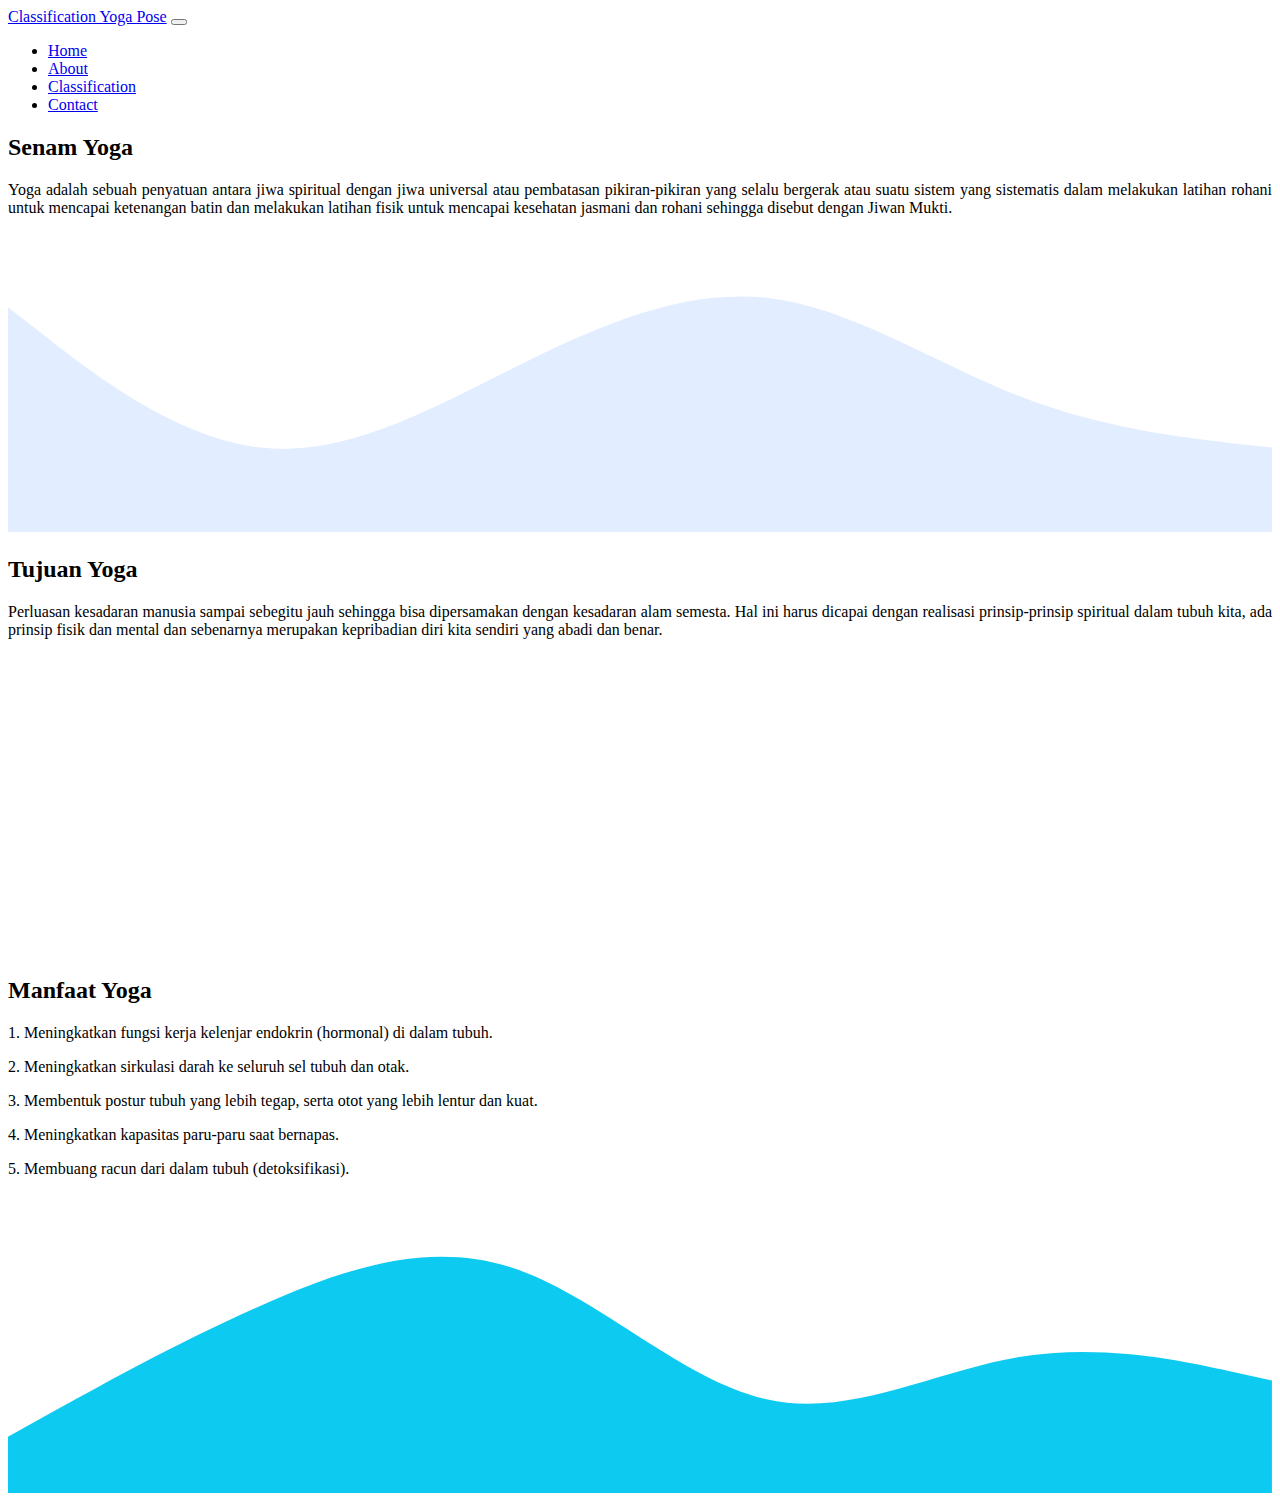
==== templates/index.html @ 2c49f6ca "tampilan & function model" ====
<!doctype html>
<html lang="en">
  <head>
    <!-- Required meta tags -->
    <meta charset="utf-8">
    <meta name="viewport" content="width=device-width, initial-scale=1">

    <!-- Bootstrap CSS -->
    <link href="https://cdn.jsdelivr.net/npm/bootstrap@5.0.2/dist/css/bootstrap.min.css" rel="stylesheet" integrity="sha384-EVSTQN3/azprG1Anm3QDgpJLIm9Nao0Yz1ztcQTwFspd3yD65VohhpuuCOmLASjC" crossorigin="anonymous">
<!-- Bootstrap Icons -->
<link rel="stylesheet" href="https://cdn.jsdelivr.net/npm/bootstrap-icons@1.9.1/font/bootstrap-icons.css" />

<!-- My CSS -->
<link rel="stylesheet" href="static/styles/style.css" />
<title>Project | Nyeni</title>
  </head>
  <body id="home">
    <!-- Navbar -->
    <nav class="navbar navbar-expand-lg navbar-dark bg-info shadow-sm fixed-top">
      <div class="container">
        <a class="navbar-brand" href="#">Classification Yoga Pose</a>
        <button class="navbar-toggler" type="button" data-bs-toggle="collapse" data-bs-target="#navbarNav" aria-controls="navbarNav" aria-expanded="false" aria-label="Toggle navigation">
          <span class="navbar-toggler-icon"></span>
        </button>
        <div class="collapse navbar-collapse" id="navbarNav">
          <ul class="navbar-nav ms-auto">
            <li class="nav-item">
              <a class="nav-link active" aria-current="page" href="index.html">Home</a>
            </li>
            <li class="nav-item">
              <a class="nav-link active" href="about.html">About</a>
            </li>
            <li class="nav-item">
              <a class="nav-link active" href="classification.html">Classification</a>
            </li>
            <li class="nav-item">
              <a class="nav-link active" href="contact.html">Contact</a>
            </li>
          </ul>
        </div>
      </div>
    </nav>
       <!-- End Navbar -->

       <!-- About -->
       <section id="about">
        <div class="container-fluid">
          <div class="row text-center mb-3">
            <div class="col">
              <h2>Senam Yoga</h2>
            </div>
          </div>
          <div class="row justify-content-center fs-5">
            <div class="col-md-7">
              <p align="justify">
                Yoga adalah sebuah penyatuan antara jiwa spiritual dengan jiwa universal atau pembatasan pikiran-pikiran yang 
                selalu bergerak atau suatu sistem yang sistematis dalam melakukan latihan rohani untuk mencapai ketenangan batin dan 
                melakukan latihan fisik untuk mencapai kesehatan jasmani dan rohani sehingga disebut dengan Jiwan Mukti.
              </p>
            </div>
  
            <div class="col-md-1">
              <img src="static/images/1.png" alt="">
            </div>
          </div>
        </div>
        <svg xmlns="http://www.w3.org/2000/svg" viewBox="0 0 1440 320">
          <path
            fill="#e2edff"
            fill-opacity="1"
            d="M0,64L48,101.3C96,139,192,213,288,224C384,235,480,181,576,133.3C672,85,768,43,864,53.3C960,64,1056,128,1152,165.3C1248,203,1344,213,1392,218.7L1440,224L1440,320L1392,320C1344,320,1248,320,1152,320C1056,320,960,320,864,320C768,320,672,320,576,320C480,320,384,320,288,320C192,320,96,320,48,320L0,320Z"
          ></path>
        </svg>
      </section>
      <!-- End About -->

          <!-- Projects -->
    <section id="projects">
      <div class="container-fluid">
        <div class="row text-center mb-3">
          <div class="col">
            <h2>Tujuan Yoga</h2>
          </div>
        </div>
        <div class="row justify-content-center fs-5">
          <div class="col-md-7">
            <p align="justify">
              Perluasan kesadaran manusia sampai sebegitu jauh sehingga bisa dipersamakan dengan kesadaran alam semesta. 
              Hal ini harus dicapai dengan realisasi prinsip-prinsip spiritual dalam tubuh kita, ada prinsip fisik dan mental dan sebenarnya
               merupakan kepribadian diri kita sendiri yang abadi dan benar.
            </p>
          </div>

          <div class="col-md-1">
            <img src="static/images/2.png" alt="">
          </div>
        </div>
      </div>
      <svg xmlns="http://www.w3.org/2000/svg" viewBox="0 0 1440 320">
        <path
          fill="#fff"
          fill-opacity="1"
          d="M0,160L48,160C96,160,192,160,288,133.3C384,107,480,53,576,64C672,75,768,149,864,170.7C960,192,1056,160,1152,133.3C1248,107,1344,85,1392,74.7L1440,64L1440,320L1392,320C1344,320,1248,320,1152,320C1056,320,960,320,864,320C768,320,672,320,576,320C480,320,384,320,288,320C192,320,96,320,48,320L0,320Z"
        ></path>
      </svg>
    </section>
    <!-- End Projects -->
     <!-- Contact -->
     <section id="contact">
      <div class="container-fluid">
        <div class="row text-center mb-3">
          <div class="col">
            <h2>Manfaat Yoga</h2>
          </div>
        </div>
        <div class="row justify-content-center fs-5">
          <div class="col-md-7">
            <p>
              1. Meningkatkan fungsi kerja kelenjar endokrin (hormonal) di dalam tubuh.
            </p>
            <p >
              2. Meningkatkan sirkulasi darah ke seluruh sel tubuh dan otak.
            </p>
            <p>
              3. Membentuk postur tubuh yang lebih tegap, serta otot yang lebih lentur dan kuat.
            </p>
            <p>
              4. Meningkatkan kapasitas paru-paru saat bernapas.
            </p>
            <p>
              5. Membuang racun dari dalam tubuh (detoksifikasi).
            </p>
            
          </div>

          <div class="col-md-1">
            <img src="static/images/3.png" alt="">
          </div>
        </div>
      </div>
      <svg xmlns="http://www.w3.org/2000/svg" viewBox="0 0 1440 320">
        <path
          fill="#0dcaf0"
          fill-opacity="1"
          d="M0,256L48,229.3C96,203,192,149,288,106.7C384,64,480,32,576,64C672,96,768,192,864,213.3C960,235,1056,181,1152,165.3C1248,149,1344,171,1392,181.3L1440,192L1440,320L1392,320C1344,320,1248,320,1152,320C1056,320,960,320,864,320C768,320,672,320,576,320C480,320,384,320,288,320C192,320,96,320,48,320L0,320Z"
        ></path>
      </svg>
    </section>
    <!-- End Contact -->
    <!-- Optional JavaScript; choose one of the two! -->

    <!-- Option 1: Bootstrap Bundle with Popper -->
    <script src="https://cdn.jsdelivr.net/npm/bootstrap@5.0.2/dist/js/bootstrap.bundle.min.js" integrity="sha384-MrcW6ZMFYlzcLA8Nl+NtUVF0sA7MsXsP1UyJoMp4YLEuNSfAP+JcXn/tWtIaxVXM" crossorigin="anonymous"></script>

    <!-- Option 2: Separate Popper and Bootstrap JS -->
    <!--
    <script src="https://cdn.jsdelivr.net/npm/@popperjs/core@2.9.2/dist/umd/popper.min.js" integrity="sha384-IQsoLXl5PILFhosVNubq5LC7Qb9DXgDA9i+tQ8Zj3iwWAwPtgFTxbJ8NT4GN1R8p" crossorigin="anonymous"></script>
    <script src="https://cdn.jsdelivr.net/npm/bootstrap@5.0.2/dist/js/bootstrap.min.js" integrity="sha384-cVKIPhGWiC2Al4u+LWgxfKTRIcfu0JTxR+EQDz/bgldoEyl4H0zUF0QKbrJ0EcQF" crossorigin="anonymous"></script>
    -->
  </body>
</html>
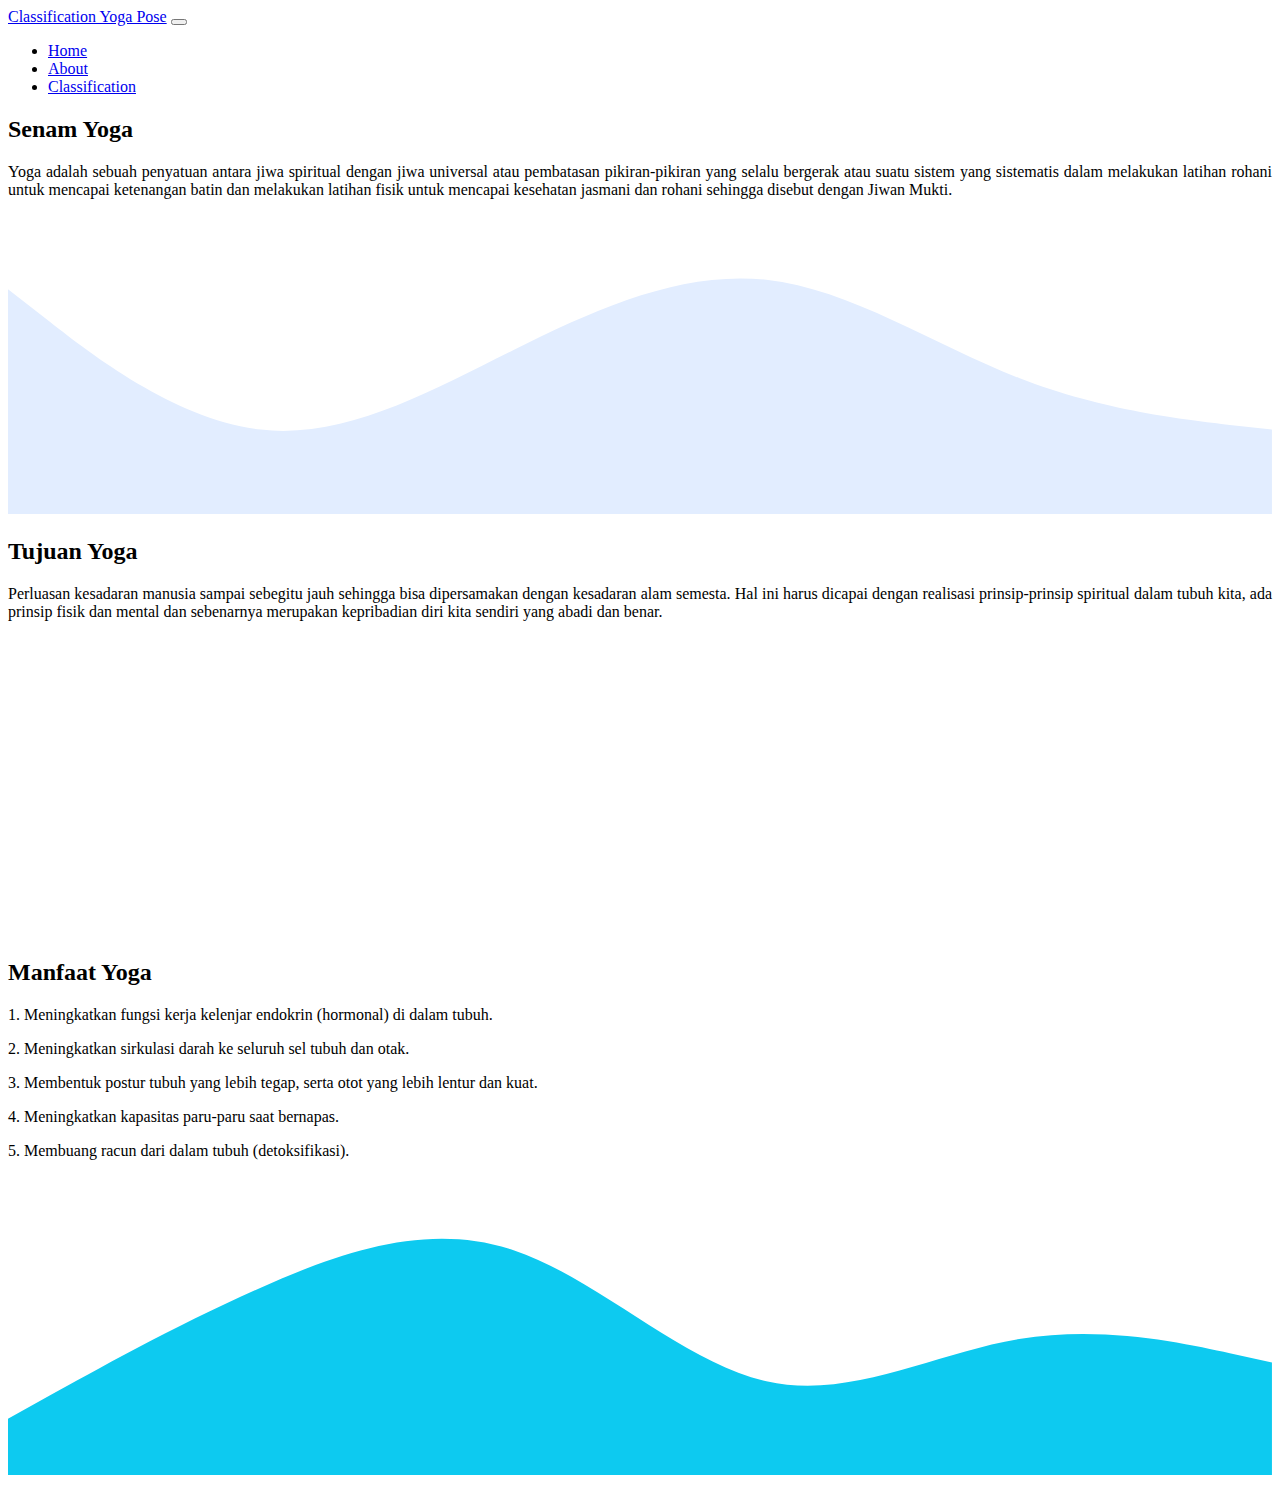
==== commit 11b1c17c: "update" ====
--- a/templates/index.html
+++ b/templates/index.html
@@ -12,7 +12,7 @@
 
 <!-- My CSS -->
 <link rel="stylesheet" href="static/styles/style.css" />
-<title>Project | Nyeni</title>
+<title>Project | Semester 5</title>
   </head>
   <body id="home">
     <!-- Navbar -->
@@ -33,9 +33,7 @@
             <li class="nav-item">
               <a class="nav-link active" href="classification.html">Classification</a>
             </li>
-            <li class="nav-item">
-              <a class="nav-link active" href="contact.html">Contact</a>
-            </li>
+          
           </ul>
         </div>
       </div>
